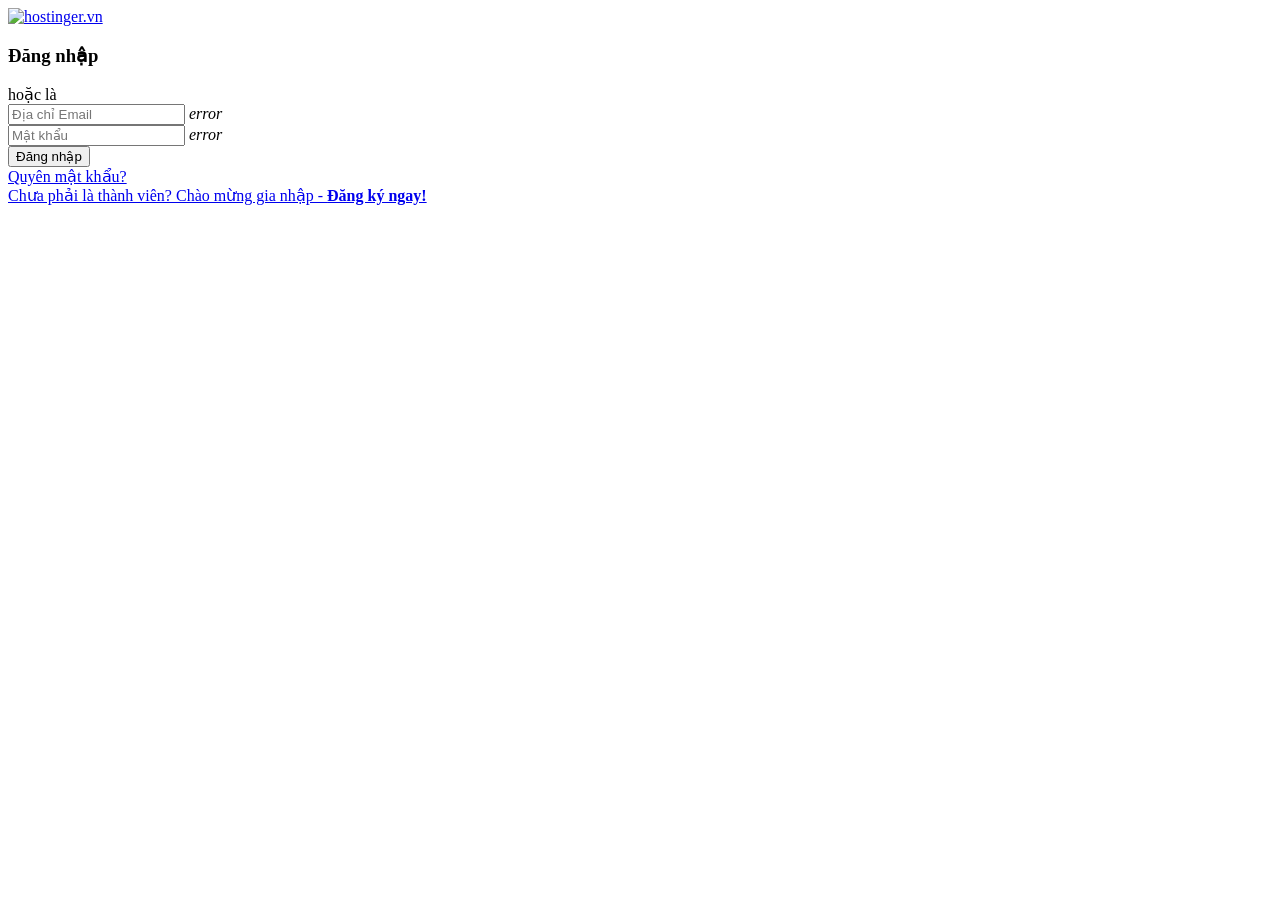
==== webBlog/login.html @ d278934c "update day 5 part 1" ====
<!DOCTYPE html>
<html lang="en">

<head>
    <meta charset="UTF-8">
    <meta name="viewport" content="width=device-width, initial-scale=1.0">
    <title>Document</title>
</head>

<body>
    <div class="log-in">
        <div class="container">
            <div class="mb-40"><a href="/"><img src="//www.hostinger.vn/assets/images/logo-90afefce3c.png"
                        alt="hostinger.vn" class="max-w-200"></a></div>
            <div class="col-5 col-lg-6 col-md-8 col-sm-10 col-12 m-auto">
                <div id="login-form-block">
                    <div data-v-40ce3b9a="" id="user-login-form"
                        class="section-white login-form pt-30 pb-30 pr-60-sm pl-60-sm pr-30 pl-30 d-flex justify-content-center align-items-center flex-column m-auto mb-40 position-relative">
                        <div data-v-40ce3b9a="" class="login-check-progress" style="display: none;">
                            <div data-v-40ce3b9a="" class="loader"></div>
                        </div>
                        <h3 data-v-40ce3b9a="" class="mb-30 fw-600 text-center fs-22">Đăng nhập</h3> <span
                            data-v-40ce3b9a="" class="social-login-block w-100">
                            <div data-v-40ce3b9a=""
                                class="social-login-picker d-flex justify-content-center align-items-center w-100">
                                <p data-v-40ce3b9a="" class="mr-5 ml-5 mb-10 provider provider-facebook"><a
                                        data-v-40ce3b9a=""
                                        href="https://cpanel.hostinger.vn/auth/oauth/provider/facebook"
                                        title="Đăng nhập bằng Facebook"><i data-v-40ce3b9a=""
                                            class="fa fa-facebook"></i></a></p>
                                <p data-v-40ce3b9a="" class="mr-5 ml-5 mb-10 provider provider-google"><a
                                        data-v-40ce3b9a="" href="https://cpanel.hostinger.vn/auth/oauth/provider/google"
                                        title="Đăng nhập bằng Google"><i data-v-40ce3b9a=""
                                            class="fa fa-google"></i></a></p>
                            </div>
                            <div data-v-40ce3b9a="" class="or-wrapper">
                                <div data-v-40ce3b9a="" class="or-divider">hoặc là</div>
                            </div>
                        </span>
                        <form data-v-40ce3b9a="" method="post"
                            class="d-flex justify-content-center align-items-center flex-column w-100">
                            <!---->
                            <div data-v-40ce3b9a="" class="d-inline-flex mb-20 w-100"><input data-v-40ce3b9a=""
                                    name="email" type="email" required="required" placeholder="Địa chỉ Email" class="">
                                <i data-v-40ce3b9a="" class="notranslate material-icons error-icon invisible">error</i>
                            </div>
                            <div data-v-40ce3b9a="" class="d-inline-flex mb-20 w-100"><input data-v-40ce3b9a=""
                                    name="password" type="password" required="required" placeholder="Mật khẩu" class="">
                                <i data-v-40ce3b9a="" class="notranslate material-icons error-icon invisible">error</i>
                            </div> <input data-v-40ce3b9a="" type="submit" class="mb-20 w-100 h-button h-button--red"
                                value="Đăng nhập">
                            <div data-v-40ce3b9a="" class="clear"></div> <a data-v-40ce3b9a="" href="/quen-mat-khau"
                                class="forgot-password">Quyên mật khẩu?</a>
                        </form>
                        <!---->
                    </div>
                </div><a href="/web-hosting-gia-re" class="text-white fs-16 underline">Chưa phải là thành viên? Chào
                    mừng gia nhập -
                    <b>Đăng ký ngay!</b></a>
            </div>
        </div>
    </div>
</body>

</html>
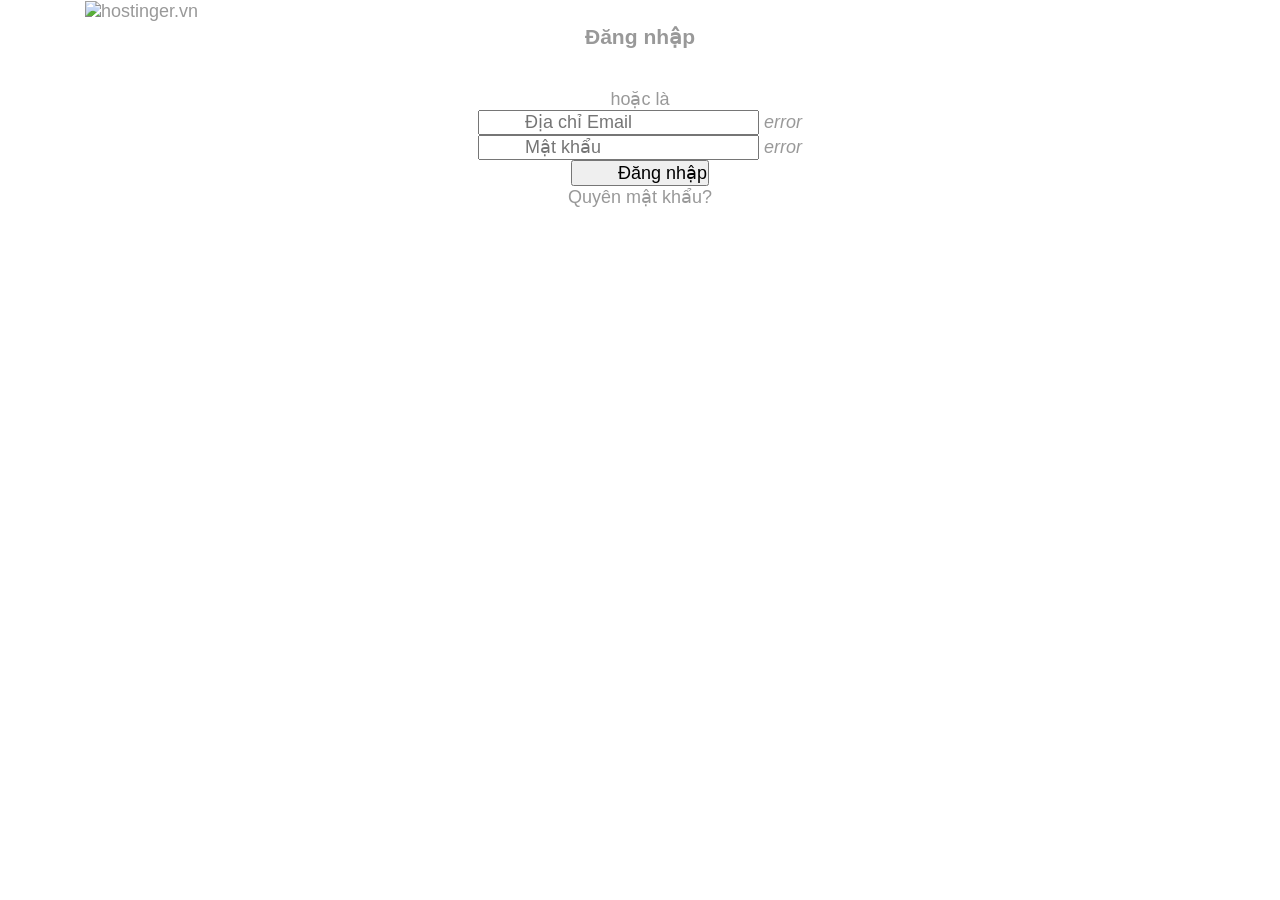
==== commit f9ae9ef2: "update" ====
--- a/webBlog/login.html
+++ b/webBlog/login.html
@@ -4,7 +4,8 @@
 <head>
     <meta charset="UTF-8">
     <meta name="viewport" content="width=device-width, initial-scale=1.0">
-    <title>Document</title>
+    <title>Login</title>
+    <link rel="stylesheet" href="Resources/CSS/stylesheet.css">
 </head>
 
 <body>
--- a/webBlog/Resources/CSS/stylesheet.css
+++ b/webBlog/Resources/CSS/stylesheet.css
@@ -0,0 +1,677 @@
+/* --------------------------------------------------------------- */
+/* ----------------------------CODE SETTING DEFAULT----------------- */
+/* ---------------------------------------------------------------------- */
+*{
+    padding: 0px;
+    margin: 0px;
+    box-sizing: border-box;
+}
+html{
+    font-family: 'Lato', sans-serif;
+    font-size: 18px;
+    color: #999999;
+    background-color: #ffffff;
+    text-rendering: optimizeLegibility;
+    scroll-behavior: smooth;
+}
+/* ---------------------------------------------------- */
+/* --------------------REUSEABLE COMPONENT--------------- */
+/* ------------------------------------------------------ */
+/* .clearfix::after{
+    content: " ";
+    display: table;
+    clear: both;
+} */
+button{
+    background-color: #ff4546;
+    border: 1px solid #ff4546;
+    box-shadow: 0 2px 2px 0 rgba(0, 0, 0, 0.24), 0 0 2px 0 rgba(0, 0, 0, 0.12);
+    border-radius: 3px;
+    background-position: center;
+    transition: 0.8s;
+    padding: 15px 20px;
+    color: #ffffff;
+    font-weight: 700;
+    font-size: 1rem;
+    letter-spacing: 0;
+    line-height: 1rem;
+    height: 50px;
+    width: 130px;
+    margin-left: 40px;
+}
+h1, h2, h3, h4, h5, h6 {
+    margin-top: 0;
+    margin-bottom: 0px;
+}
+h1 {
+    display: block;
+    margin-inline-start: 0px;
+    margin-inline-end: 0px;
+}
+h2{
+    letter-spacing: 1px;
+    color: rgb(0, 0, 0);
+    font-size: 40px;
+    font-weight: 500;
+    /* margin-left: 22%; */
+}
+h2 {
+    font-size: 2.3rem;
+    line-height: 2.5rem;
+    display: block;
+    /* font-size: 1.5em; */
+    margin-block-start: 0.83em;
+    margin-block-end: 0.83em;
+    margin-inline-start: 0px;
+    margin-inline-end: 0px;
+}
+h2.margin-left-15::after{
+    content: " ";
+    display: block;
+    width: 280px;
+    height: 2px;
+    background-color: rgb(29, 28, 28);
+    margin-top: 5px;
+}
+h2.text-center::after{
+    content: " ";
+    display: block;
+    width: 340px;
+    height: 2px;
+    background-color: rgb(29, 28, 28);
+    margin-top: 5px;
+}
+.margin-left-15{
+    margin-left: 0.75rem;
+}
+.margin-right-15{
+    margin-right: 0.75rem;
+}
+h3, h5 {
+    /* font-size: 1.8rem; */
+    line-height: 1.7rem;
+    /* margin-bottom: 0; */
+}
+section{
+    padding-top: 100px;
+    padding-bottom: 150px;
+}
+ol, ul, dl {
+    margin-top: 0;
+    /* margin-bottom: 1rem; */
+}
+
+p, ul {
+    margin-bottom: 0;
+    padding-left: 0;
+}
+p{
+    margin-top: 0;
+    display: block;
+    margin-block-start: 1em;
+    margin-block-end: 1em;
+    margin-inline-start: 0px;
+    margin-inline-end: 0px;
+}
+li {
+    list-style-type: none;
+}
+a{
+    text-decoration: none;
+}
+img {
+    vertical-align: middle;
+    border-style: none;
+}
+div{
+    display: block;
+}
+
+
+/* ----------------------------------------------------------------------- */
+/* ----------------------------- CODE MAIN NAVIGATION ------------------- */
+/* -------------------------------------------------------------------- */
+#main-nav{
+    min-height: 60px;
+    max-width: 100vw;
+}
+.Logo{
+    height: 50px;
+    margin-left: 12rem;
+}
+.bg-main-nav {
+    background: rgba(103,71,199,1);
+    padding: 10px 0;
+}
+.pd-l-15{
+    padding-left: 15px;
+}
+.pd-r-15{
+    padding-right: 15px;
+}
+
+
+
+.d-block{
+    margin-right: 11rem;
+}
+.d-block ul{
+    overflow: hidden;
+    width: 100%;
+}
+.d-block li{
+    float: left;
+    margin-right: 25px;
+}
+.d-block .mg-t-10{
+    margin-top: 10px;
+}
+.fas.fa-caret-down{
+    margin-left: 5px;
+}
+.far.fa-lock-alt{
+    margin-right: 10px;
+}
+.Login{
+    border: 1.4px solid #f1f1f1;
+    padding: 6px;
+    border-radius: 2px ;
+}
+
+
+.dropdown:hover, .dropdown:focus{
+    transition: all .5s;
+}
+.dropdown:hover .dropdown-content{
+    display: block;
+}
+.dropdown a{
+    margin: unset;
+}
+.dropdown-content{
+    padding: 20px 25px 25px;
+    position: absolute;
+    background-color: #f1f1f1;
+    width: 400px;
+    height: 220px;
+    box-shadow: 0px 8px 16px 0px rgba(0, 0, 0, 0.2);
+    z-index: 1;
+    margin-left: -150px;
+    margin-top: 10px;
+    display: none;
+}
+.dropdown-content li{
+    width: 350px;
+    height: 65px;
+}
+/*  đây là mũi tên trỏ lên */
+.dropdown-content::before {
+    content: "";
+    position: absolute;
+    top: -7px;
+    width: 17px;
+    height: 17px;
+    transform: translate(-50%, 0) rotate(-315deg);
+    background-color: #f1f1f1;
+    margin-left: 170px;
+}
+.dropdown-content a{
+    display: flex;
+    color: #6747C7;
+    /* chỉnh cho icon dropdown-content nằm ở giữa */
+}
+.dropdown-content i{
+    margin-right: 10px;
+}
+.h-70{
+    height: 50px;
+}
+.content{
+    height: 50px;
+}
+.content h4{
+    line-height: normal;
+    font-size: 19px;
+    font-weight: 700;
+}
+.content h6{
+    font-size: 17px;
+    font-style: italic;
+    font-weight: 400;
+    margin-top: 4px;
+    color: rgba(103,71,199,0.8);
+}
+
+
+
+
+
+/* ------------------------------------------------------------------------------------ */
+/* ----------------------------- CODE SUBMAIN NAVIGATION ------------------- */
+/* -------------------------------------------------------------------------------------------- */
+#submain-nav{
+    width: 100%;
+}
+.bg{
+    background-color: #4F3AB7;
+    padding: 15px 0;
+    box-shadow: 0px 2px 3px 0px rgba(24, 23, 23, 0.24), 0 0 2px 0 rgba(0, 0, 0, 0.12);
+}
+.mg-4rem{
+    margin: 0 20rem;
+}
+/* ------------------------------------------------------------------------------------ */
+/* ----------------------------- CODE HEADING MAIN ------------------------------------- */
+/* -------------------------------------------------------------------------------------------- */
+.search-header{
+    background-image: linear-gradient(35deg,rgba(79,58,183,0.9) 45% ,rgba(132, 59, 173,1.0)), url(../IMAGE/abstract-art-artistic-background-1103970.jpg);
+    background-size: cover;
+    background-position: center;
+    height: 60vh;
+    background-attachment: fixed;
+}
+h1{
+    text-align: center;
+    font-size: 300%;
+    color: #ffffff;
+    font-weight: 700;
+    padding-top: 170px;
+}
+
+input {
+    text-rendering: optimizeLegibility;
+    word-spacing: normal;
+    text-transform: none;
+    text-indent: 0px;
+    text-shadow: none; 
+    text-align: start;
+    font-weight: 200;
+    padding-left: 45px;
+    font-size: 18px;
+ } 
+.form-search-input{
+    display: flex;
+    margin-left: 31rem;
+    margin-top: 50px;
+}
+.h-button-primary--small {
+    width: 160px;
+    height: 50px;
+}
+.input-search-header{
+    height: 50px;
+    border-radius: 3px;
+    box-shadow: 0 2px 10px 0 rgba(206, 205, 211, 0.3);
+    background-color: #ffffff;
+    border: 1px solid floralwhite;
+    width: 65vh;
+}
+/* cần chỉnh ở phần này */
+
+.far.fa-search{
+    position: absolute;
+    width: 18px;
+    height: 18px;
+    color: #212529;
+    margin: 15px 0px 0px 15px;
+}
+
+
+/* ------------------------------------------------------ */
+/* ----------------------CODE SECTION------------------- */
+/* ------------------------------------------------------ */
+
+.row{
+    margin-top: 50px;
+    max-width: 1140px;
+    /* padding-left: 15px; */
+    margin-right: auto;
+    margin-left: auto;
+}
+.height-inherit img{
+    max-width: 100%;
+    border-radius: 10px;
+    border: 2px solid #5a5a5a;
+    height: 210px;
+}
+
+.object-fit-cover{
+    object-fit: cover;
+}
+
+.col.span-1-of-3{
+    padding-right: 10px;
+    padding-left: 10px;
+    height: 430px;
+}
+.box-shadow{
+    box-shadow: 5px 5px 5px #e9e9e9;
+    filter: blur(-0.3px);
+    border-radius: 5px;
+}
+.height-inherit{
+    height: inherit;
+}
+.h-pr-3 {
+    padding-right: 30px;
+}
+.h-pl-3 {
+    padding-left: 30px;
+}
+.h-pb-3 {
+    padding-bottom: 30px;
+}
+.h-pt-2 {
+    padding-top: 20px;
+}
+.h-mb-1 {
+    margin-bottom: 1rem;
+}
+.h-mb-3 {
+    margin-bottom: 15px;
+}
+.font-weight-bold {
+    font-weight: 600;
+}
+.transition-all-3 {
+    transition: all 0.3s;
+}
+
+.text-h-primary {
+    color: #6747C7;
+}
+.subtitle {
+    font-size: 1.1rem;
+    letter-spacing: 0.05rem;
+    line-height: 1rem;
+}
+.font-weight-bold {
+    font-weight: 600;
+}
+.text-content-grey {
+    color: #999999;
+}
+
+
+
+/* ---------------------------------------------------------------------------------------------- */
+/* ---------------------------------------------CODE LIST-------------------------------------------- */
+/* -------------------------------------------------------------------------------------------------- */
+
+.dark {
+    color: rgba(0, 0, 0, 0.87);
+    background-color: #F5F5F5;
+}
+.container {
+    max-width: 1140px;
+    width: 100%;
+    padding-right: 15px;
+    padding-left: 15px;
+    margin-right: auto;
+    margin-left: auto;
+}
+a, a:hover {
+    font-weight: 490;
+    color: unset;
+}
+.d-flex{
+    display: flex;
+    margin-top: 0;
+
+}
+.justify-content-between {
+    justify-content: space-between;
+}
+.align-items-center{
+    align-items: center;
+}
+
+.text-light-black {
+    color: #43414F;
+}
+.label {
+    font-size: 0.75rem;
+    letter-spacing: 0;
+    font-weight: 400;
+}
+.tutorials-list__select{
+    width: 8rem;
+    height: 2.3rem;
+    border-radius: 3px;
+    border: solid 1px #F5F5F5;
+    background-color: #FFFFFF;
+}
+.tutorials-list__cards-container{
+    margin-top: 25px;
+}
+.tutorials-list__card{
+    padding: 1.5rem;
+    border-radius: 4px;
+    box-shadow: 0 4px 9px 0 rgba(67, 65, 79, 0.1);
+    background-color: #FFFFFF;
+    margin: 0;
+    margin-bottom: 2rem;
+}
+
+.flex-column {
+    flex-direction: column;
+}
+.text-left{
+    font-weight: 700;
+    font-size: 28px;
+    color: #745bc2;
+}
+.margin-bs-be{
+    margin-block-start: 0rem;
+    margin-block-end: 0rem;
+    margin-top: 9px;
+}
+.margin-right{
+    margin-right: 1.1rem;
+}
+.margin-bottom-1rem{
+    margin-bottom: 1rem;
+}
+.date{
+    margin-bottom: 25px;
+}
+.tutorials-list__category {
+    border-radius: 3px;
+    background-color: #f8eaed;
+    padding: 0 12px;
+    margin: 0 14px;
+}
+.tutorials-list__category:last-child {
+    margin-right: 0;
+}
+.fa-eye,
+.fa-comment-alt-lines{
+    margin-right: 0.5rem;
+}
+
+
+
+
+
+/* ------------------------------------------------------ */
+/* ------------------------------------------------------------------ */
+.pagination-number--active {
+    background-color: #7F62D0;
+    color: white;
+}
+.pagination-number {
+    width: 46px;
+    height: 46px;
+    margin-right: 1rem;
+    transition: all 0.3s;
+    font-weight: normal;
+    display: flex;
+    align-items: center;
+    justify-content: center;
+}
+.justify-content-center {
+    justify-content: center;
+}
+.position-relative{
+    position: relative;
+}
+.right-0 {
+    right: 0;
+}
+.button {
+    font-size: 0.9rem;
+    letter-spacing: 0;
+    line-height: 2.4rem;
+}
+.text-white {
+    color: #fff;
+}
+.position-absolute {
+    position: absolute;
+}
+
+
+
+
+
+
+
+/* -------------------------------------------------------------------------------------------- */
+/* ---------------------------------CODE JOIN NOW--------------------------------- */
+/* -------------------------------------------------------------------------------------------- */
+/*  CHECK OK */
+.join-container{
+    background-image: linear-gradient(45deg,rgba(79,58,183,0.7) 55% ,rgba(132, 59, 173,0.8)), url(../IMAGE/home-page-bg.jpg);
+    background-position: center;
+}
+h2.text-white{
+    text-align: center;
+}
+.text-white::after{
+    content: unset;
+}
+.button-wrapper{
+    width: 15rem;
+    margin-left: 23rem;
+}
+.h-button-red {
+    box-shadow: 0 2px 2px 0 rgba(0, 0, 0, 0.24), 0 0 2px 0 rgba(0, 0, 0, 0.12);
+    background-color: #ff4546;
+    border: 1px solid #ff4546;
+    border-radius: 3px;
+    background-position: center;
+    transition: 0.4s;
+    padding: 15px 20px;
+    color: #ffffff;
+    word-break: break-word;
+    display: flex;
+    align-items: center;
+    justify-content: center;
+    font-size: 18px;
+    font-weight: 500;
+    text-align: center;
+    cursor: pointer;
+}
+.h-button-primary{
+    width: 255px;
+    height: 46px;
+    border: 0;
+    padding: 0 4rem;
+    border-radius: 4px;
+    box-shadow: 0 4px 9px 0 rgba(67, 65, 79, 0.6);
+    background-color: #6747C7;
+    font-weight: bold;
+    cursor: pointer;
+    transition: all 0.3s;
+    /* justify-content: center;
+    align-content: center; */
+}
+/*  CHECK OK */
+/* ---------------------------------------------------------------------------------- */
+/* ----------------------CODE FOOTER------------------------------------- */
+/* --------------------------------------------------------------------------------- */
+/*  CHECK OK */
+.footer-new {
+    background-color: #333333;
+    padding-top: 50px;
+}
+.footer-new__holder {
+    display: flex;
+    color: #cdcdcd;
+    justify-content: space-between;
+    margin-bottom: 40px;
+    font-size: 15px;
+    font-weight: 300;
+}
+/* ------------------------------------------------------ */
+.footer-new-holder__left {
+    flex-basis: 50%;
+    margin-top: 80px;
+    justify-content: space-between;
+}
+.footer-new__list {
+    flex-direction: column;
+    margin: 0 20px 20px 0;
+}
+.footer-new__list:last-child {
+    margin-right: 0;
+}
+.footer-new-list__title {
+    font-size: 16px;
+    margin-bottom: 10px;
+    font-weight: 500;
+    position: sticky;
+}
+.footer-new-list__holder {
+    list-style: none;
+    line-height: 1.8;
+}
+.footer-new-list-holder__item {
+    min-height: 35px;
+}
+.footer-new-list-holder__item a {
+    font-size: 14px;
+    font-weight: 500;
+    color: #bebebe;
+    display: block;
+}
+/* ------------------------------------------------------ */
+.footer-new-holder__right {
+    flex-basis: 40%;
+    flex-direction: column;
+}
+.footer-new-holder-right-holder__text {
+    font-size: 14px;
+    font-weight: 30px;
+    padding: 0;
+    margin-bottom: 20px;
+    line-height: normal;
+}
+
+.footer-new-holder-right-holder__socials {
+    margin-bottom: 35px;
+    padding-right: 10px;
+}
+.footer-new-holder-right-holder__socials img{
+    width: 45px;
+    height: 45px;
+    margin-right: 10px;
+}
+.footer-new-holder-right__links {
+    display: flex;
+    justify-content: space-between;
+}
+/* ------------------------------------------------------ */
+/* ------------------------------------------------------ */
+/* ------------------------------------------------------ */
+.footer-bottom {
+    border-top: 1.5px solid rgba(255, 253, 253, 0.5);
+    justify-content: space-between;
+    font-size: 15px;
+    font-weight: 500;
+    color: #cdcdcd;
+    padding: 13px 0px;
+}
+
+
+
